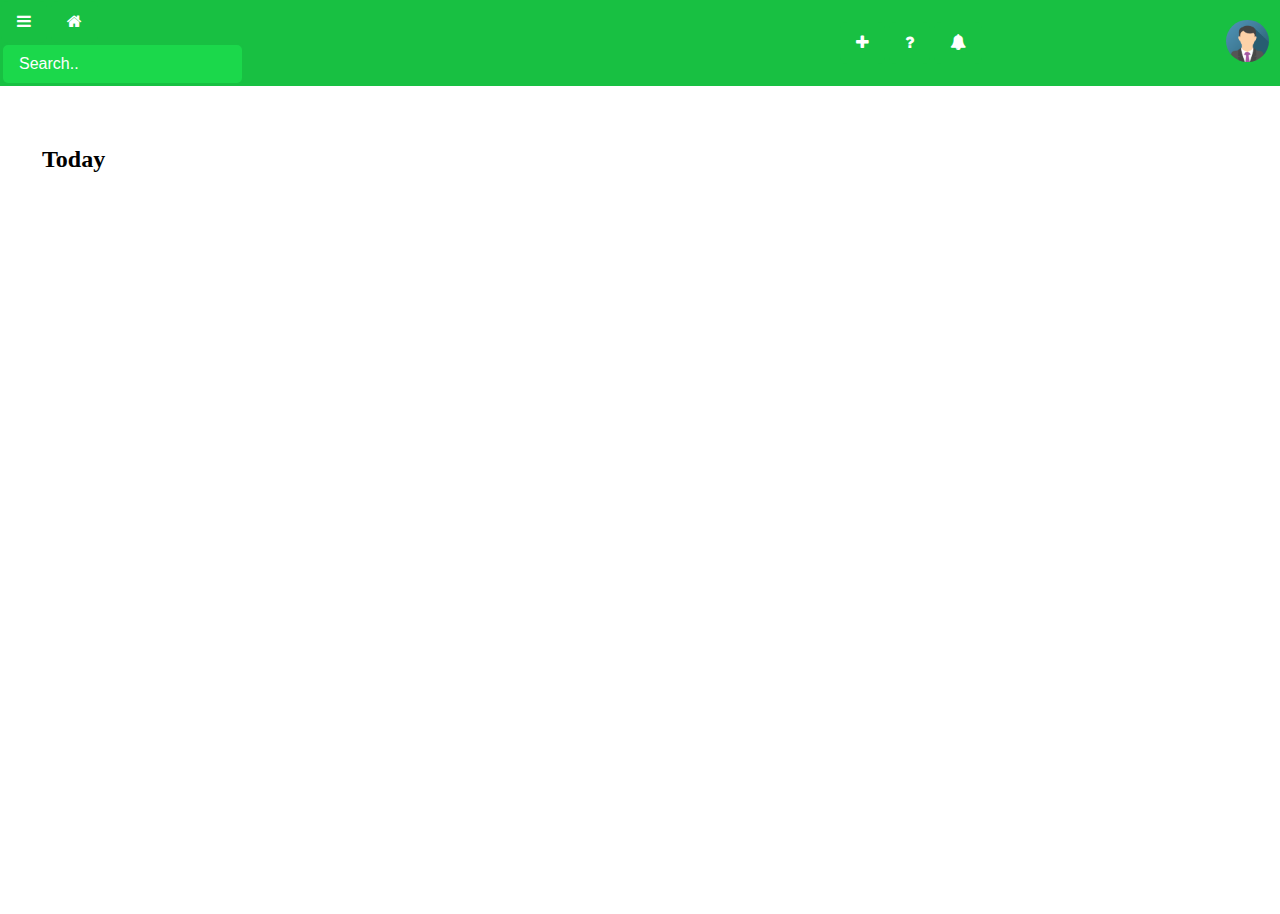
==== html/index.html @ 88833658 "add group and todo save with files" ====
<!DOCTYPE html>
<html>
    <head>
        <title>todolist</title>
        <meta name="viewport" content="width=device-width, initial-scale=1">
        <!-- Add icon library -->
        <link rel="stylesheet" href="https://cdnjs.cloudflare.com/ajax/libs/font-awesome/4.7.0/css/font-awesome.min.css">
        <link rel="stylesheet" href="../style/style.css">
        <script src="https://ajax.googleapis.com/ajax/libs/jquery/3.6.0/jquery.min.js"></script>
        <script src="../script/script.js"></script>
    </head>
    <body onload="getToday()">
        <table class="menu">
            <tr>
                <td class="topmenu" id="left">
                    <button class="btn" onclick="showsidemenu()"><i class="fa fa-bars"></i></button> 
                    <button class="btn" onclick="getToday()"><i class="fa fa-home"></i></button> 
                    <input type="text" class="searchbar" placeholder="Search..">
                </td>
                <td class="topmenu" id="right">
                    <button class="btn" onclick="test()"><i class="fa fa-plus"></i></button> 
                    <button class="btn" onclick="test()"><i class="fa fa-question"></i></button> 
                    <button class="btn" onclick="test()"><i class="fa fa-bell"></i></button>
                    
                </td>
                <td class="topmenu" id="right">
                    <img class="pfp" src="../imgs/img_avatar.png">
                </td>
            </tr>
        </table>
        <table class="maintable">
            <tr>
                <td id="sidemenu" class="sidemenuhidden">
            
                </td>
                <td id="todolist" class="todolist">
                    <h2 id="day">Today</h2>
                    <div id = "todos">

                    </div>
                    <div id = "addbutton" class="addbutton">

                    </div>
                </td>
            </tr>
        </table>
    </body>
</html>
---- style/style.css ----
body {
    padding: 0;
    margin: 0;
}
.btn {  /*button for main menu*/
    background-color: rgb(24, 192, 66);
    border: none;
    color: white;
    padding: 12px 16px;
    font-size: 16px;
    cursor: pointer;
    border-radius: 7px;
}

/* Darker background on mouse-over */
.btn:hover {
    background-color: rgb(21, 163, 56);
}
.btn:active {
    animation-name: changecolormain;
    animation-duration: 0.5s;
}
@keyframes changecolormain {    /*animation when the button is pressed*/
    0% {background-color:  rgb(21, 163, 56);}
    50% {background-color:rgb(17, 138, 48);}
    100% {background-color:  rgb(21, 163, 56);}
}


input[type=text].searchbar {  /*search bar*/
    background-color: rgb(27, 216, 75);
    border: 2px solid;
    border-color: rgb(24, 192, 66);
    color: white;
    padding: 10px 16px;
    font-size: 16px;
    cursor: pointer;
    border-radius: 7px;
}
input[type=text]:focus.searchbar {
    background-color: rgb(27, 216, 75);
    border: 2px solid rgb(24, 192, 66);
    border-color: rgb(24, 192, 66);
    color: white;
    padding: 10px 16px;
    font-size: 16px;
    cursor: pointer;
    border-radius: 7px;
    outline: none;
}

.searchbar::placeholder {
    color: white;
    opacity: 1;
}

.pfp {  /*profile picture*/
    height: 85%;
    border-radius: 50%;
    padding: 10px 10px 10px 10px;
}

.topmenu {  /*table for top menu*/
    height: 50px;
    background-color: rgb(24, 192, 66);
    margin-left:-5px;
    margin-right:-5px;
}

#right {    
    text-align: right;
}

#left {
    text-align: left;
    width:25%;
}
.menu {
    width: 100%;
    height: 8%;
    border-collapse: collapse;
    border-spacing: 0;
}

.maintable {
    width: 100%;
    height: 92%;
    border-collapse: collapse;
    border-spacing: 0;
}

html {
    height:100%;
}
body {
    height: 100%;
}

.btnside {
    width:100%;
    background-color: rgb(216, 216, 216);
    border: none;
    color: white;
    padding: 12px 16px;
    font-size: 16px;
    cursor: pointer;
    text-align: left;
    border-radius: 7px;
}
.btnside:hover {
    background-color:  rgb(197, 195, 195);
}
.btnside:active {
    animation-name: changecolorside;
  animation-duration: 0.5s;
}
@keyframes changecolorside {
    0% {background-color:  rgb(197, 195, 195);}
    50% {background-color: rgb(161, 161, 161);}
    100% {background-color:  rgb(197, 195, 195);}
}



.sidemenushow{  /*show side menu*/
    padding: 10px;
    width:25%;
    height:100%;
    background-color: rgb(216, 216, 216);
    vertical-align:top;
}
.sidemenuhidden {   /*hide side menu setting 0% width*/
    width: 0%;
    background-color: white;
}

.blueicon {
    color: blue;
}
.greenicon {
    color: green;
}
.purpleicon {
    color: purple;
}
.yellowicon {
    color: yellow;
}
.grayicon{
    color: gray;
}
.redicon{
    color: red;
}


.rotate {
    -moz-transition: all .5s linear;
    -webkit-transition: all .5s linear;
    transition: all .5s linear;
}
.rotate.down {
    -moz-transform:rotate(90deg);
    -webkit-transform:rotate(90deg);
    transform:rotate(90deg);
}

.tododiv {
    text-align: center;
}
.todolist {
    padding: 40px;
    vertical-align:top;
}

input[type=checkbox] {
    width: 40px;
    height: 40px;
    background-color: white;
    border-radius: 50%;
    vertical-align: middle;
    border: 1px solid #ddd;
    appearance: none;
    -webkit-appearance: none;
    outline: none;
    cursor: pointer;
}

input[type=checkbox]:checked.redcheck {
    background-color: red;
}

input[type=checkbox]:checked.greencheck {
    background-color: green;
}

input[type=checkbox]:checked.bluecheck {
    background-color: blue;
}

input[type=checkbox]:checked.yellowcheck {
    background-color: yellow;
}

input[type=checkbox]:checked{
    background-color: gray;
}

.todotext {
    font-size: 30px;
}
.todotextform {
    background-color: rgb(255, 255, 255);
    padding-left: 10px;
    margin-left: -5px;
    font-size: 20px;
    cursor: pointer;
    border-radius: 7px;
    border:1px solid black; 
    width: 100%;
    height: 100%; 
    line-height: 200%;
    resize: none;
}

#addbutton {
    height: 20%;
    padding: 20px;
    text-align: left;
}
.addform {
    height:100%;
    width: 50%;
    padding: 0;
    margin: 0;
    border-collapse: collapse;
    border-spacing: 0;
}
.date {
    border-radius: 7px;
    height: 30px;
    padding: 10px 10px 10px 0;
    margin: 10px 10px 10px 0;
}
.group {
    border-radius: 7px;
    height: 30px;
    padding: 10px 10px 10px 0;
    margin: 10px 10px 10px 0;
    padding-left: 10px;
}

.submit {
    border-radius: 7px;
    height: 50px;
    width: 90px;
    text-align: center;
    font-size: 20px;
    color: white;
    background-color: rgb(24, 192, 66);;
    padding: 10px 10px 10px 0;
    margin: 10px 0px 10px 0;
    float: right;
}
.submit:hover {
    background-color: rgb(21, 163, 56);
}
.submit:active {
    animation-name: changecolormain;
  animation-duration: 0.5s;
}
.spansubmit{
    text-align: right;
    width:50%;
}
.todotextform::placeholder{
    color:black;
}
.group::placeholder{
    color: black;
}

.btnaddtodo{
    border: none;
    font-size: 25px;
    background-color: white;
    width: 25%;
    margin: 0;
    padding: 0;
    text-align: left;
}
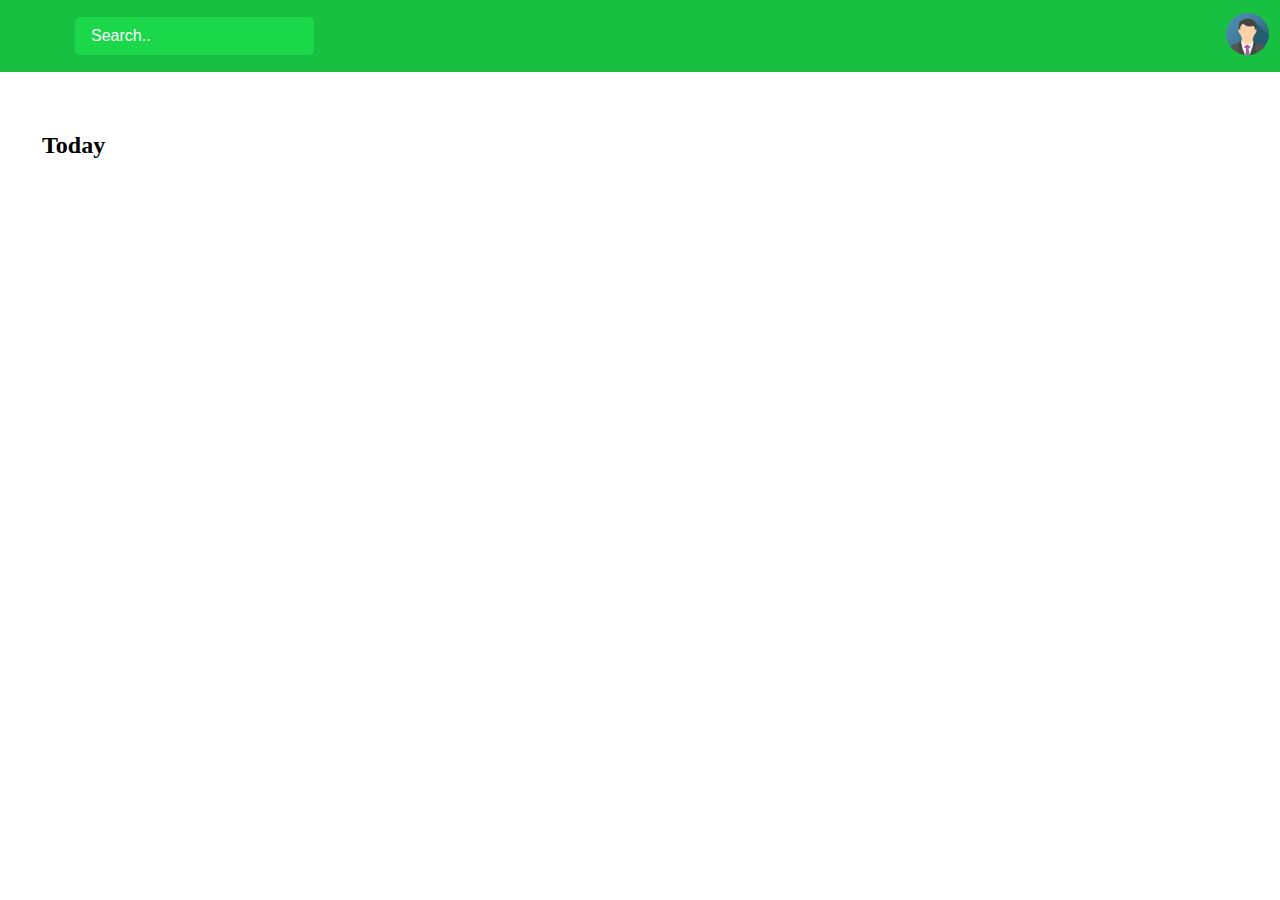
==== commit 703494cc: "added css for form add group" ====
--- a/html/index.html
+++ b/html/index.html
@@ -3,8 +3,10 @@
     <head>
         <title>todolist</title>
         <meta name="viewport" content="width=device-width, initial-scale=1">
+        <meta charset="UTF-8">
         <!-- Add icon library -->
-        <link rel="stylesheet" href="https://cdnjs.cloudflare.com/ajax/libs/font-awesome/4.7.0/css/font-awesome.min.css">
+        <!--<link rel="stylesheet" href="https://cdnjs.cloudflare.com/ajax/libs/font-awesome/4.7.0/css/font-awesome.min.css">-->
+        <link rel="stylesheet" href="https://use.fontawesome.com/releases/v5.7.2/css/all.css" integrity="sha384-fnmOCqbTlWIlj8LyTjo7mOUStjsKC4pOpQbqyi7RrhN7udi9RwhKkMHpvLbHG9Sr" crossorigin="anonymous">
         <link rel="stylesheet" href="../style/style.css">
         <script src="https://ajax.googleapis.com/ajax/libs/jquery/3.6.0/jquery.min.js"></script>
         <script src="../script/script.js"></script>
--- a/style/style.css
+++ b/style/style.css
@@ -289,3 +289,58 @@
     padding: 0;
     text-align: left;
 }
+
+.btngroup{
+    border: none;
+    font-size: 25px;
+    background-color: rgb(216, 216, 216);
+    width: 100%;
+    margin: 0;
+    padding: 0;
+    text-align: left;
+}
+.groupform{
+    border: 1px solid  rgb(24, 192, 66);
+    border-radius: 7px;
+    height: 180px;
+    position: relative;
+    background-color: white;
+}
+.groupname{
+    width: 90%;
+    box-sizing: border-box;
+    padding-left: 10px;
+    height: 35%;
+    margin-top: 5%;
+    margin-left: 5%;
+    margin-bottom: 5%;
+    margin-right: 5%;
+}
+.color{
+    width: 30%;
+    height: 30%;
+    margin-bottom: 5%;
+    margin-left: 5%;
+}
+.selecticon{
+    width: 15%;
+    height: 30%;
+    margin-bottom: 5%;
+    margin-left: 5%;
+    position: absolute;
+    font-size: 30px;
+}
+
+.submitside{
+    border-radius: 7px;
+    height: 30%;
+    width: 20%;
+    text-align: center;
+    font-size: 20px;
+    color: white;
+    background-color: rgb(24, 192, 66);;
+    
+    margin-right:5%;
+    margin-bottom: 5%;
+    float: right;
+}